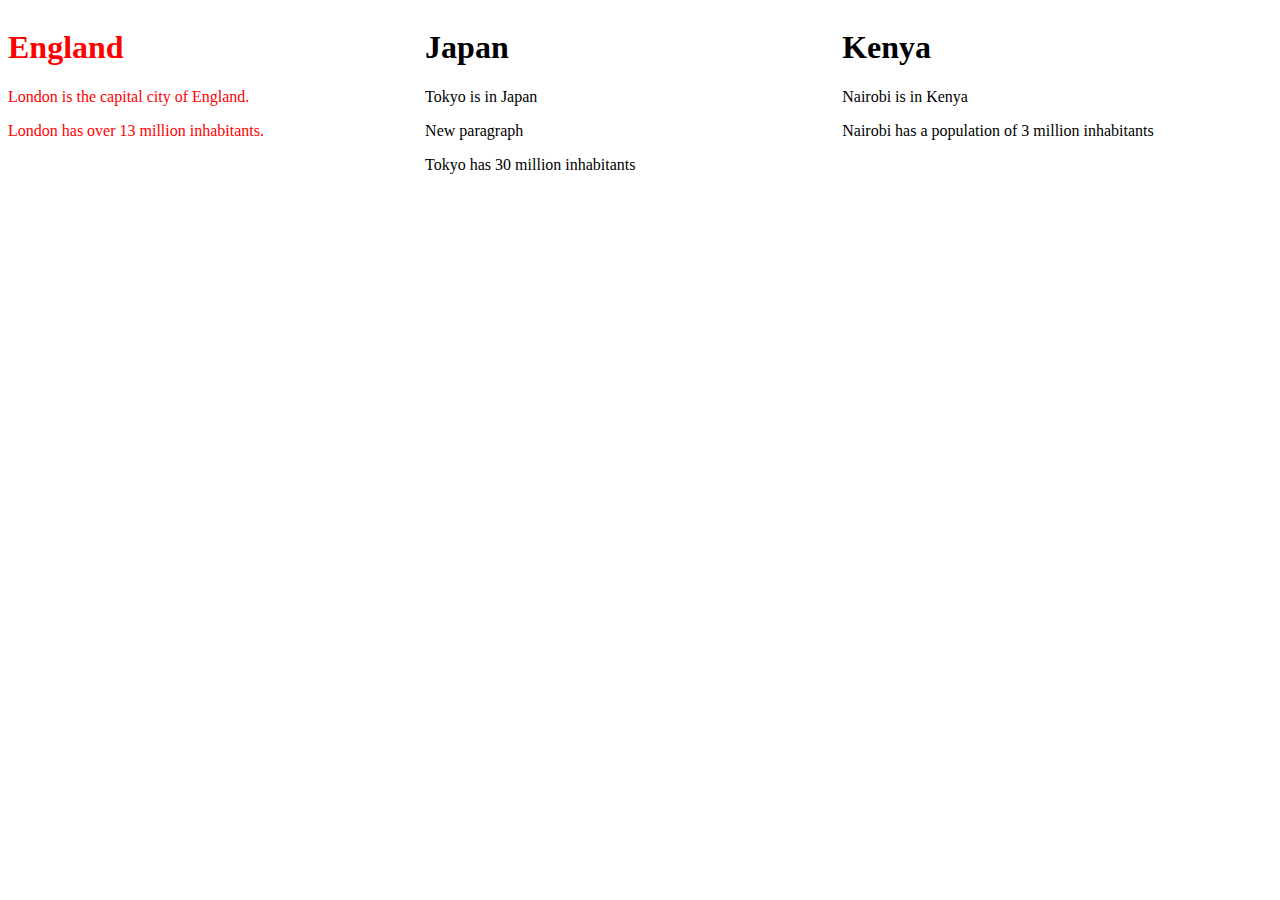
==== table.html @ 01da806c "My first project" ====
<!DOCTYPE html>
<html lang="en">
<head>
    <title>Div Element</title>
   <link rel="stylesheet" href="style.css">
  
</head>
<body>
    <div class="city">
        <h1>England</h1>
        <p class="capital">London is the capital city of England.</p>
        <p class="population">London has over 13 million inhabitants.</p>
    </div>
    <div>
        <h1>Japan</h1>
        <p class="capital">Tokyo is in Japan</p>
	<p>New paragraph</p>
        <p class="population">Tokyo has 30 million inhabitants</p>
    </div>
    <div >
        <h1>Kenya</h1>
        <p class="capital">Nairobi is in Kenya</p>
        <p class="population">Nairobi has a population of 3 million inhabitants</p>
    </div>

</body>
</html>
---- style.css ----
div{
    width:33%;
    float: left;

}
div.city{
    color: red;
}
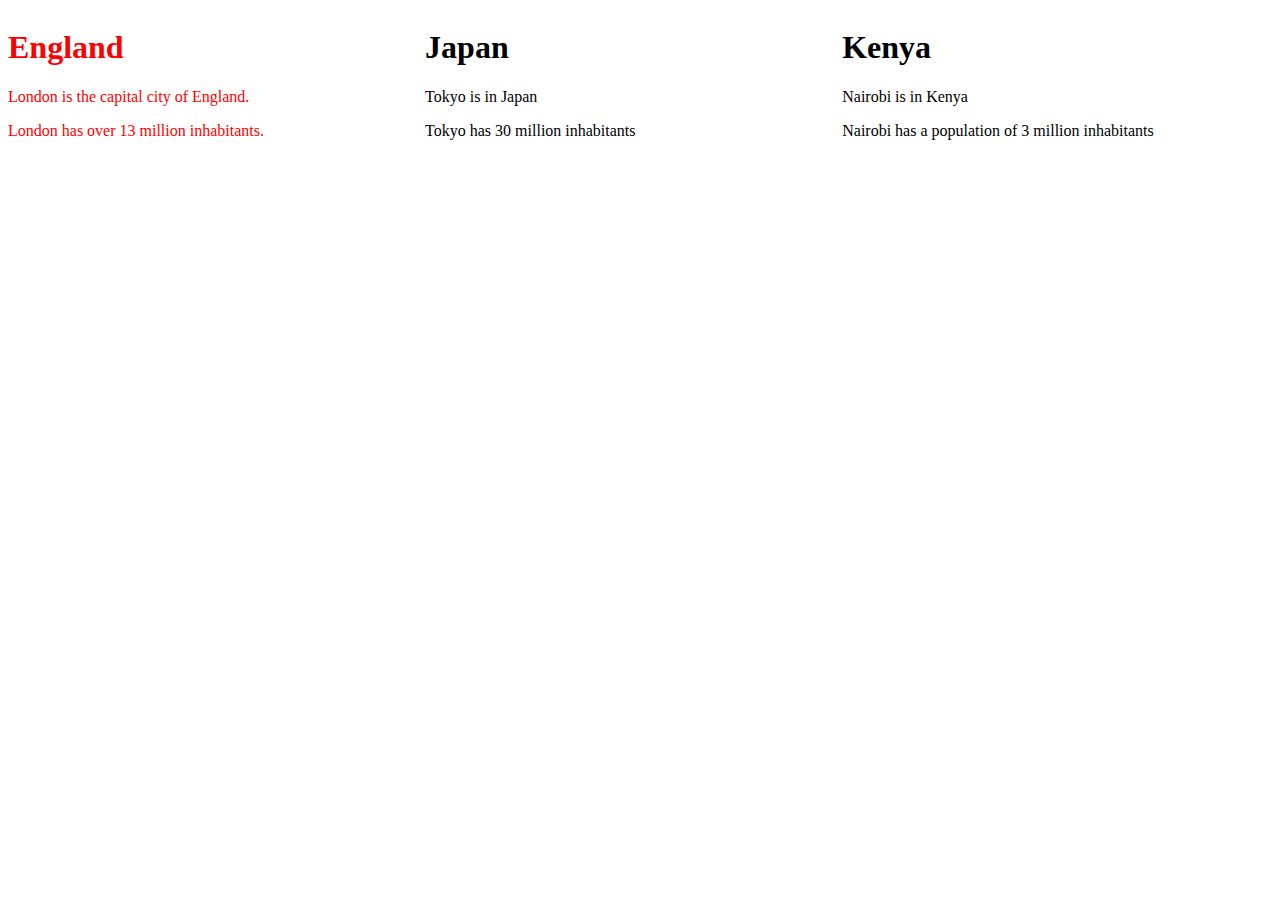
==== commit 3e9ec262: "modified table file--remove paragraph tag" ====
--- a/table.html
+++ b/table.html
@@ -14,7 +14,6 @@
     <div>
         <h1>Japan</h1>
         <p class="capital">Tokyo is in Japan</p>
-	<p>New paragraph</p>
         <p class="population">Tokyo has 30 million inhabitants</p>
     </div>
     <div >
